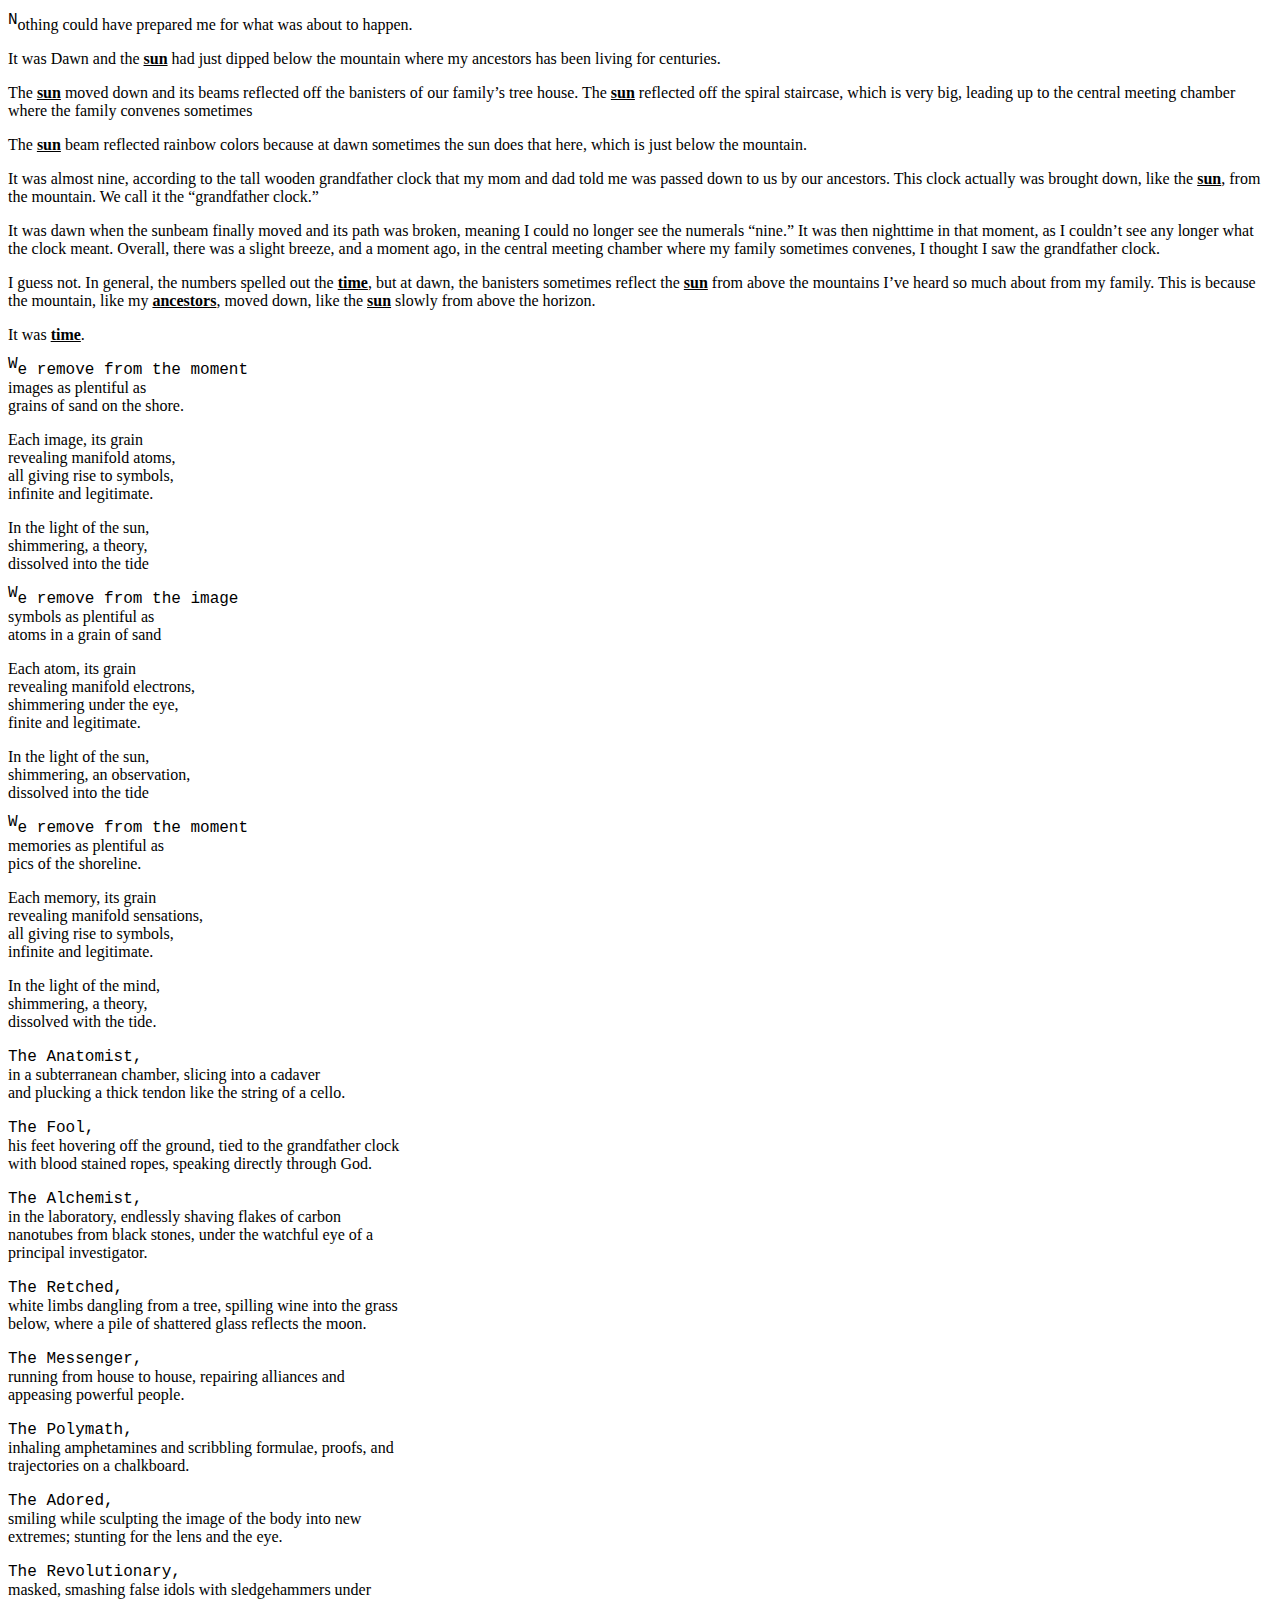
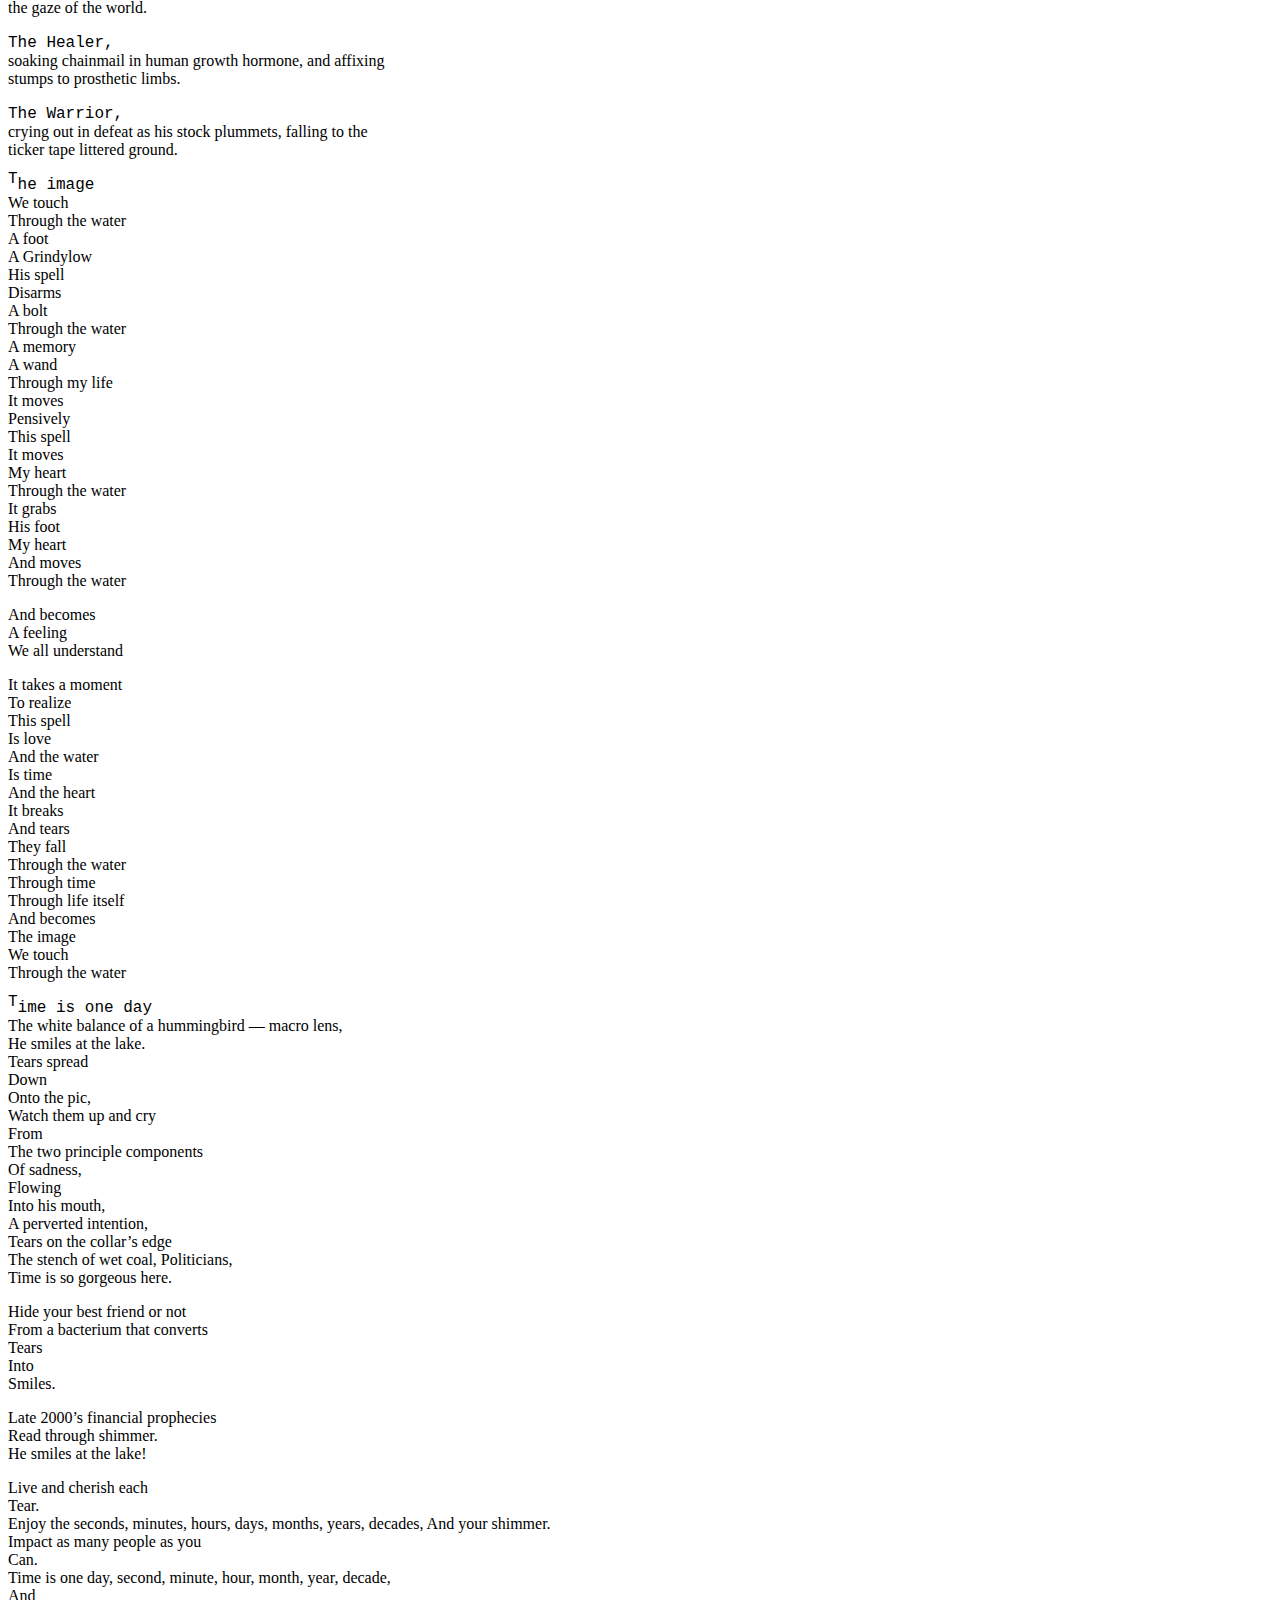
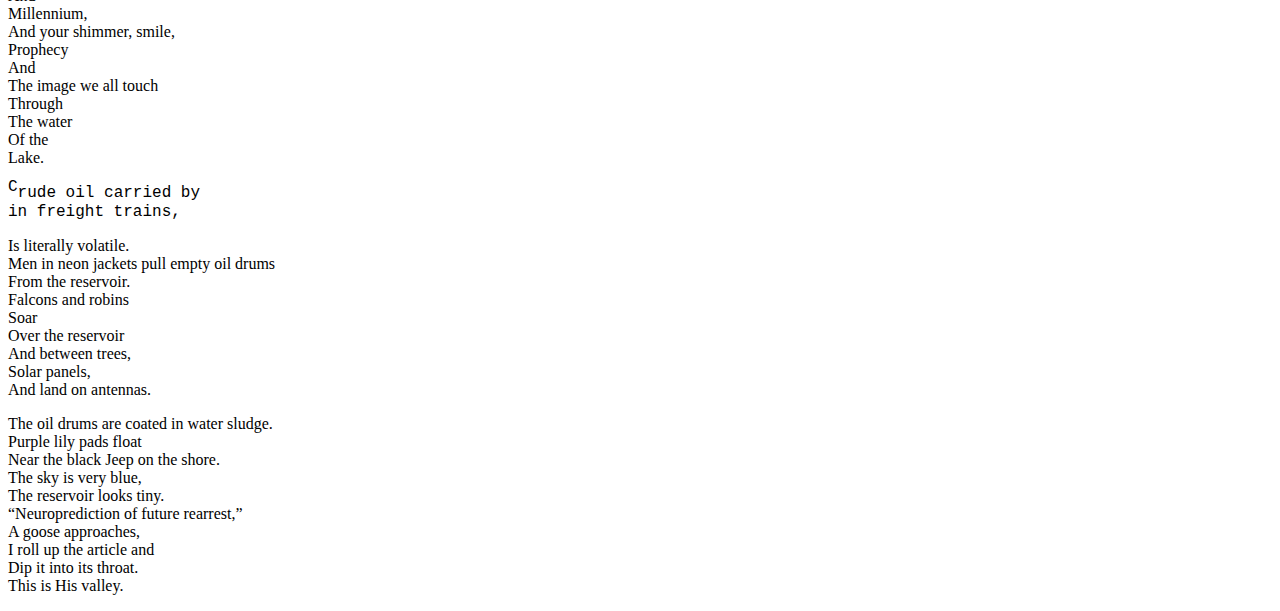
==== text.html @ 897a7c01 "UHHHHHHH" ====
﻿<!DOCTYPE html>
<html>
	<head>
		<title>TERUMAH</title>

		<style type="text/css">
			.sun, .time, .ancestors {
				font-weight: bold;
				text-decoration: underline;
			}

			.alt {
				font-family: "", monospace;
			}

			.char {
				font-family: "", Futura, monospace;
				float: left;
				display: inline;
				margin: -5px 0;
			}
		</style>
	</head>
	
	<body>
		<div class="container">
			<div class="one">
				<p><span class="char">N</span>othing could have prepared me for what was about to happen.</p>
				<p>It was Dawn and the <span class="sun">sun</span> had just dipped below the mountain where my ancestors has been living for centuries.</p>
				<p>The <span class="sun">sun</span> moved down and its beams reflected off the banisters of our family’s tree house. The <span class="sun">sun</span> reflected off the spiral staircase, which is very big, leading up to the central meeting chamber where the family convenes sometimes</p>
				<p>The <span class="sun">sun</span> beam reflected rainbow colors because at dawn sometimes the sun does that here, which is just below the mountain.</p>
				<p>It was almost nine, according to the tall wooden grandfather clock that my mom and dad told me was passed down to us by our ancestors. This clock actually was brought down, like the <span class="sun">sun</span>, from the mountain. We call it the “grandfather clock.”</p>
			</div>
			<div class="two">
				<p>It was dawn when the sunbeam finally moved and its path was broken, meaning I could no longer see the numerals “nine.” It was then nighttime in that moment, as I couldn’t see any longer what the clock meant. Overall, there was a slight breeze, and a moment ago, in the central meeting chamber where my family sometimes convenes, I thought I saw the grandfather clock.</p>
				<p>I guess not. In general, the numbers spelled out the <span class="time">time</span>, but at dawn, the banisters sometimes reflect the <span class="sun">sun</span> from above the mountains I’ve heard so much about from my family. This is because the mountain, like my <span class="ancestors">ancestors</span>, moved down, like the <span class="sun">sun</span> slowly from above the horizon.</p>
				<p>It was <span class="time">time</span>.</p>
			</div>
			<div class="three">
				<p>
					<span class="alt"><span class="char">W</span>e remove from the moment</span>
					<br>images as plentiful as 
					<br>grains of sand on the shore.
				</p>
				<p>
					Each image, its grain 
					<br>revealing manifold atoms, 
					<br>all giving rise to symbols, 
					<br>infinite and legitimate.
				</p>
				<p>
					In the light of the sun, 
					<br>shimmering, a theory, 
					<br>dissolved into the tide
				</p>
			</div>
			<div class="four">
				<p>
					<span class="alt"><span class="char">W</span>e remove from the image</span>
					<br>symbols as plentiful as 
					<br>atoms in a grain of sand
				</p>
				<p>
					Each atom, its grain 
					<br>revealing manifold electrons, 
					<br>shimmering under the eye, 
					<br>finite and legitimate.
				</p>
				<p>
					In the light of the sun, 
					<br>shimmering, an observation, 
					<br>dissolved into the tide
				</p>
				<p>
					<span class="alt"><span class="char">W</span>e remove from the moment</span>
					<br>memories as plentiful as 
					<br>pics of the shoreline.
				</p>
				<p>
					Each memory, its grain
					<br>revealing manifold sensations,
					<br>all giving rise to symbols,
					<br>infinite and legitimate.
				</p>
				<p>
					In the light of the mind, 
					<br>shimmering, a theory, 
					<br>dissolved with the tide.
				</p>
			</div>
			<div class="five">
				<p>
					<span class="alt">The Anatomist,</span>
					<br>in a subterranean chamber, slicing into a cadaver 
					<br>and plucking a thick tendon like the string of a cello.
				</p>
				<p>
					<span class="alt">The Fool,</span>
					<br>his feet hovering off the ground, tied to the grandfather clock 
					<br>with blood stained ropes, speaking directly through God.
				</p>
				<p>
					<span class="alt">The Alchemist,</span>
					<br>in the laboratory, endlessly shaving flakes of carbon 
					<br>nanotubes from black stones, under the watchful eye of a 
					<br>principal investigator.
				</p>
				<p>
					<span class="alt">The Retched,</span>
					<br>white limbs dangling from a tree, spilling wine into the grass 
					<br>below, where a pile of shattered glass reflects the moon.
				</p>
				<p>
					<span class="alt">The Messenger,</span>
					<br>running from house to house, repairing alliances and 
					<br>appeasing powerful people.
				</p>
			</div>
			<div class="six">
				<p>
					<span class="alt">The Polymath,</span>
					<br>inhaling amphetamines and scribbling formulae, proofs, and 
					<br>trajectories on a chalkboard.
				</p>
				<p>
					<span class="alt">The Adored,</span>
					<br>smiling while sculpting the image of the body into new 
					<br>extremes; stunting for the lens and the eye.
				</p>
				<p>
					<span class="alt">The Revolutionary,</span>
					<br>masked, smashing false idols with sledgehammers under 
					<br>the gaze of the world.
				</p>
				<p>
					<span class="alt">The Healer,</span>
					<br>soaking chainmail in human growth hormone, and affixing 
					<br>stumps to prosthetic limbs.
				</p>
				<p>
					<span class="alt">The Warrior,</span>
					<br>crying out in defeat as his stock plummets, falling to the 
					<br>ticker tape littered ground.
				</p>
			</div>
			<div class="seven">
				<p>
					<span class="alt"><span class="char">T</span>he image</span>
					<br>We touch
					<br>Through the water
					<br>A foot
					<br>A Grindylow
					<br>His spell
					<br>Disarms 
					<br>A bolt
					<br>Through the water
					<br>A memory
					<br>A wand
					<br>Through my life
					<br>It moves
					<br>Pensively
					<br>This spell
					<br>It moves
					<br>My heart
					<br>Through the water
					<br>It grabs
					<br>His foot
					<br>My heart
					<br>And moves
					<br>Through the water
				</p>
			</div>
			<div class="eight">
				<p>
					And becomes
					<br>A feeling
					<br>We all understand
				</p>
				<p>
					It takes a moment
					<br>To realize
					<br>This spell
					<br>Is love
					<br>And the water
					<br>Is time
					<br>And the heart
					<br>It breaks
					<br>And tears
					<br>They fall
					<br>Through the water
					<br>Through time
					<br>Through life itself
					<br>And  becomes
					<br>The image 
					<br>We touch 
					<br>Through the water
				</p>
			</div>
			<div class="nine">
				<p>
					<span class="alt"><span class="char">T</span>ime is one day</span>
					<br>The white balance of a hummingbird — macro lens, 
					<br>He smiles at the lake.
					<br>Tears spread
					<br>Down
					<br>Onto the pic,
					<br>Watch them up and cry
					<br>From
					<br>The two principle components 
					<br>Of sadness,
					<br>Flowing
					<br>Into his mouth,
					<br>A perverted intention,
					<br>Tears on the collar’s edge
					<br>The stench of wet coal, Politicians,
					<br>Time is so gorgeous here.
				</p>
				<p>
					Hide your best friend or not 
					<br>From a bacterium that converts 
					<br>Tears
					<br>Into
					<br>Smiles.
				</p>
			</div>
			<div class="ten">
				<p>
					Late 2000’s financial prophecies 
					<br>Read through shimmer.
					<br>He smiles at the lake!
				</p>
				<p>
					Live and cherish each
					<br>Tear.
					<br>Enjoy the seconds, minutes, hours, days, months, years, decades, And your shimmer.
					<br>Impact as many people as you
					<br>Can.
					<br>Time is one day, second, minute, hour, month, year, decade,
					<br>And
					<br>Millennium,
					<br>And your shimmer, smile,
					<br>Prophecy
					<br>And
					<br>The image we all touch
					<br>Through
					<br>The water
					<br>Of the
					<br>Lake.
				</p>
			</div>
			<div class="eleven">
				<p> <span class="alt">
					<span class="char">C</span>rude oil carried by
					<br>in freight trains,
				</span> </p>
				<p>
					Is literally volatile.
					<br>Men in neon jackets pull empty oil drums 
					<br>From the reservoir.
					<br>Falcons and robins
					<br>Soar
					<br>Over the reservoir
					<br>And between trees,
					<br>Solar panels,
					<br>And land on antennas.
				</p>
				<p>
					The oil drums are coated in water sludge. 
					<br>Purple lily pads float
					<br>Near the black Jeep on the shore.
					<br>The sky is very blue,
					<br>The reservoir looks tiny. 
					<br>“Neuroprediction of future rearrest,”
					<br>A goose approaches,
					<br>I roll up the article and
					<br>Dip it into its throat.
					<br>This is His valley.
				</p>
			</div>
		</div>
	</body>
</html>
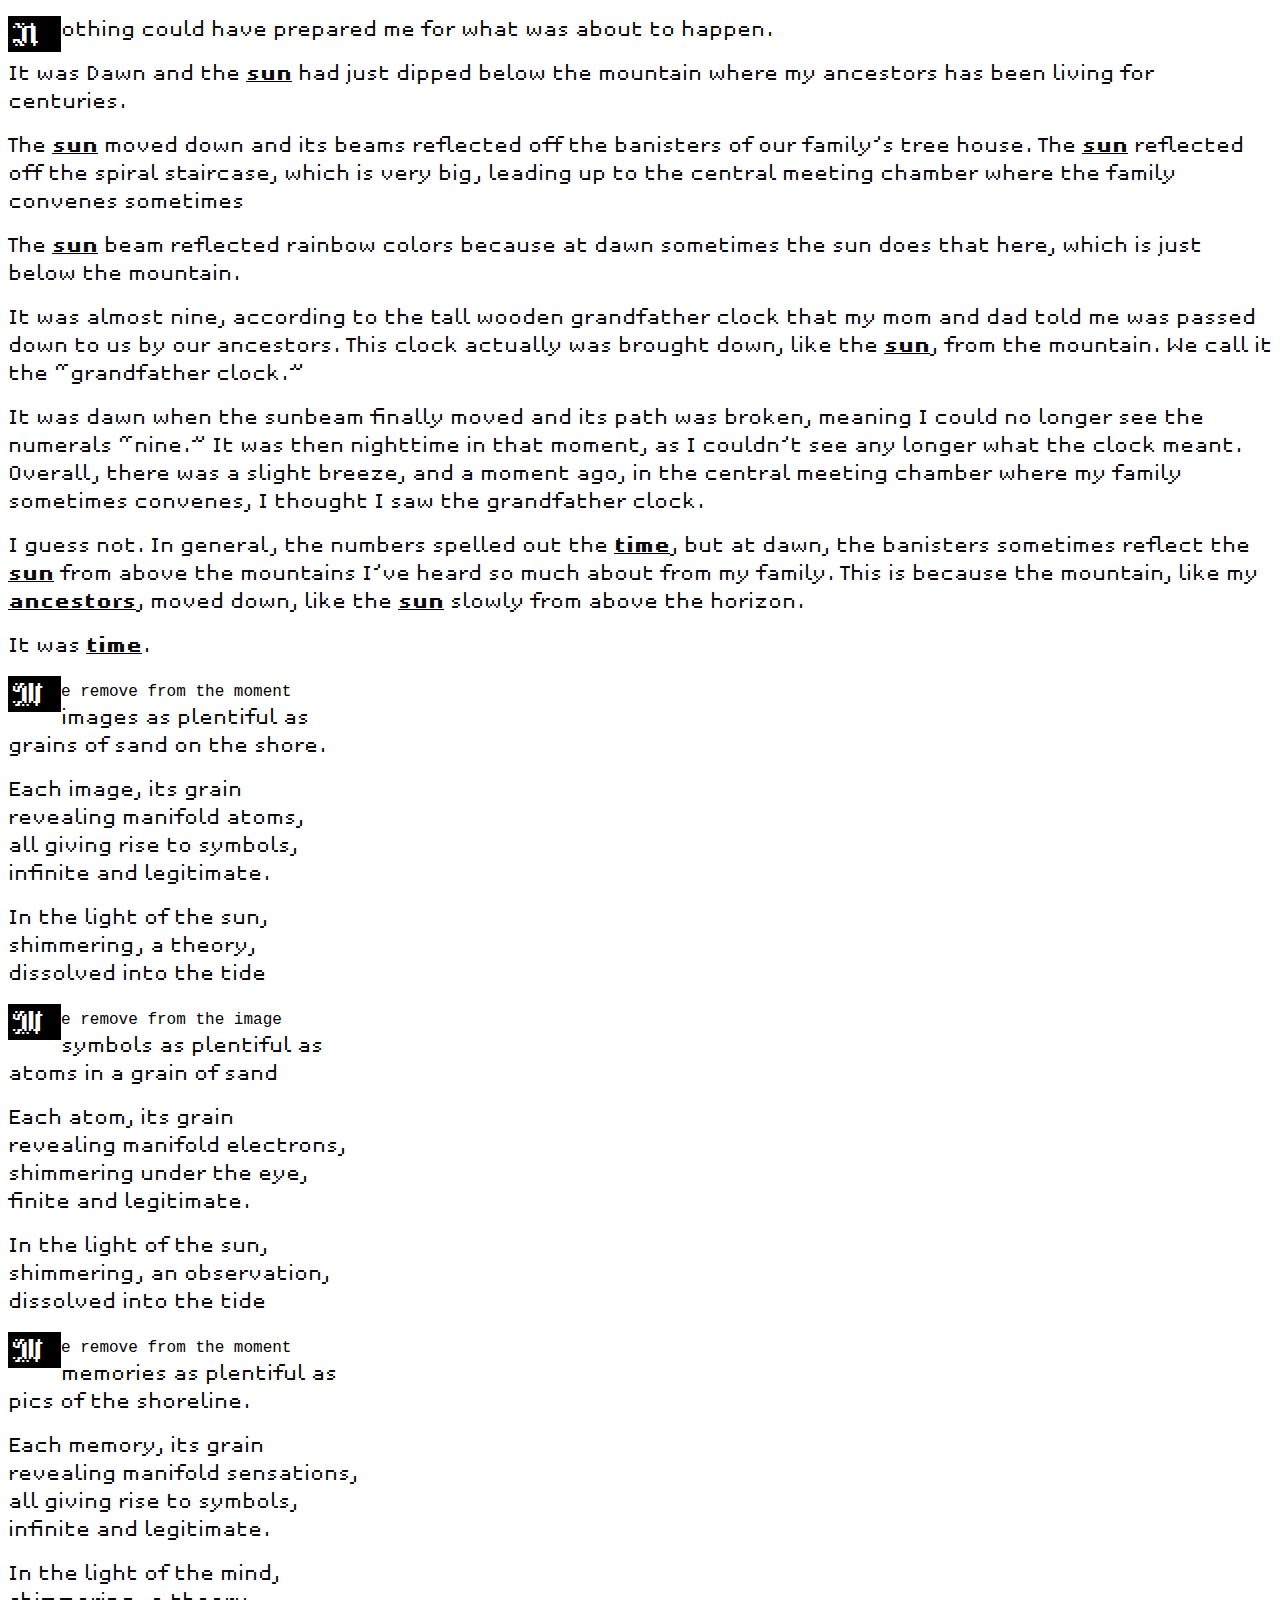
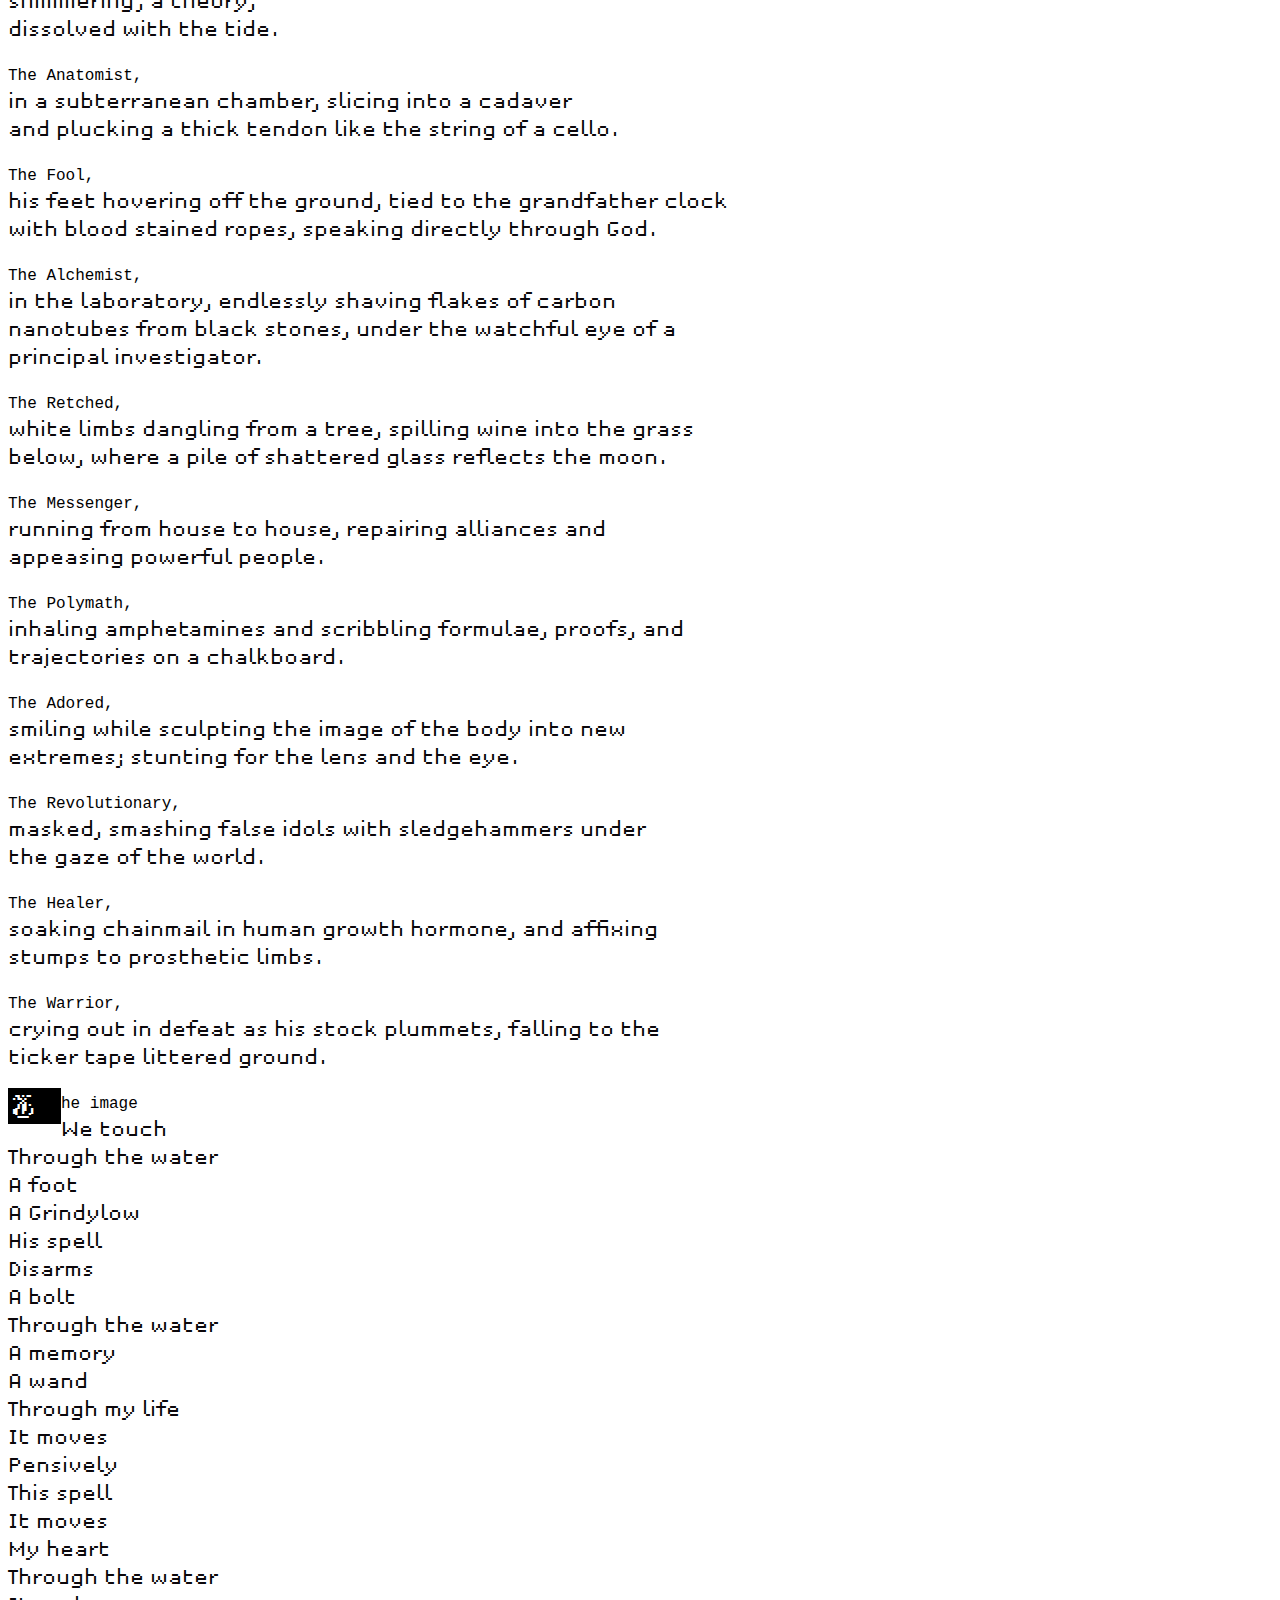
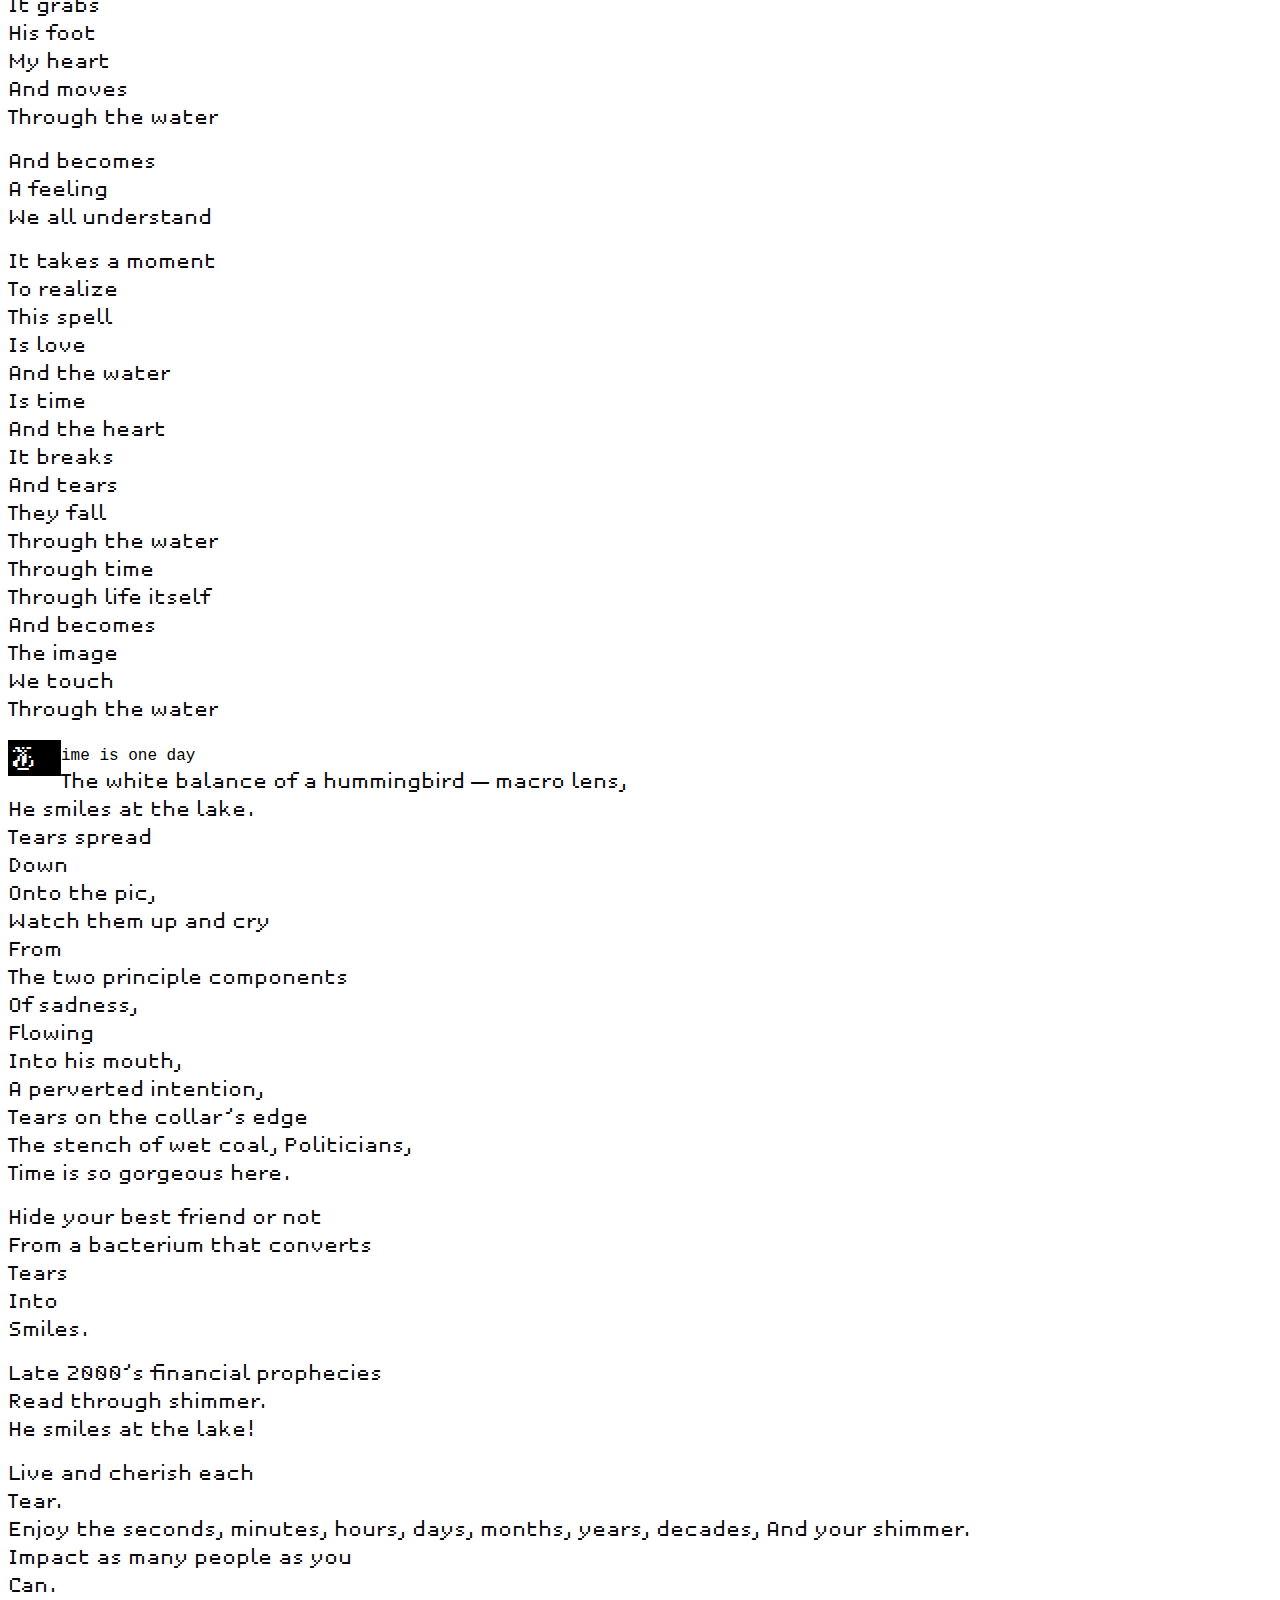
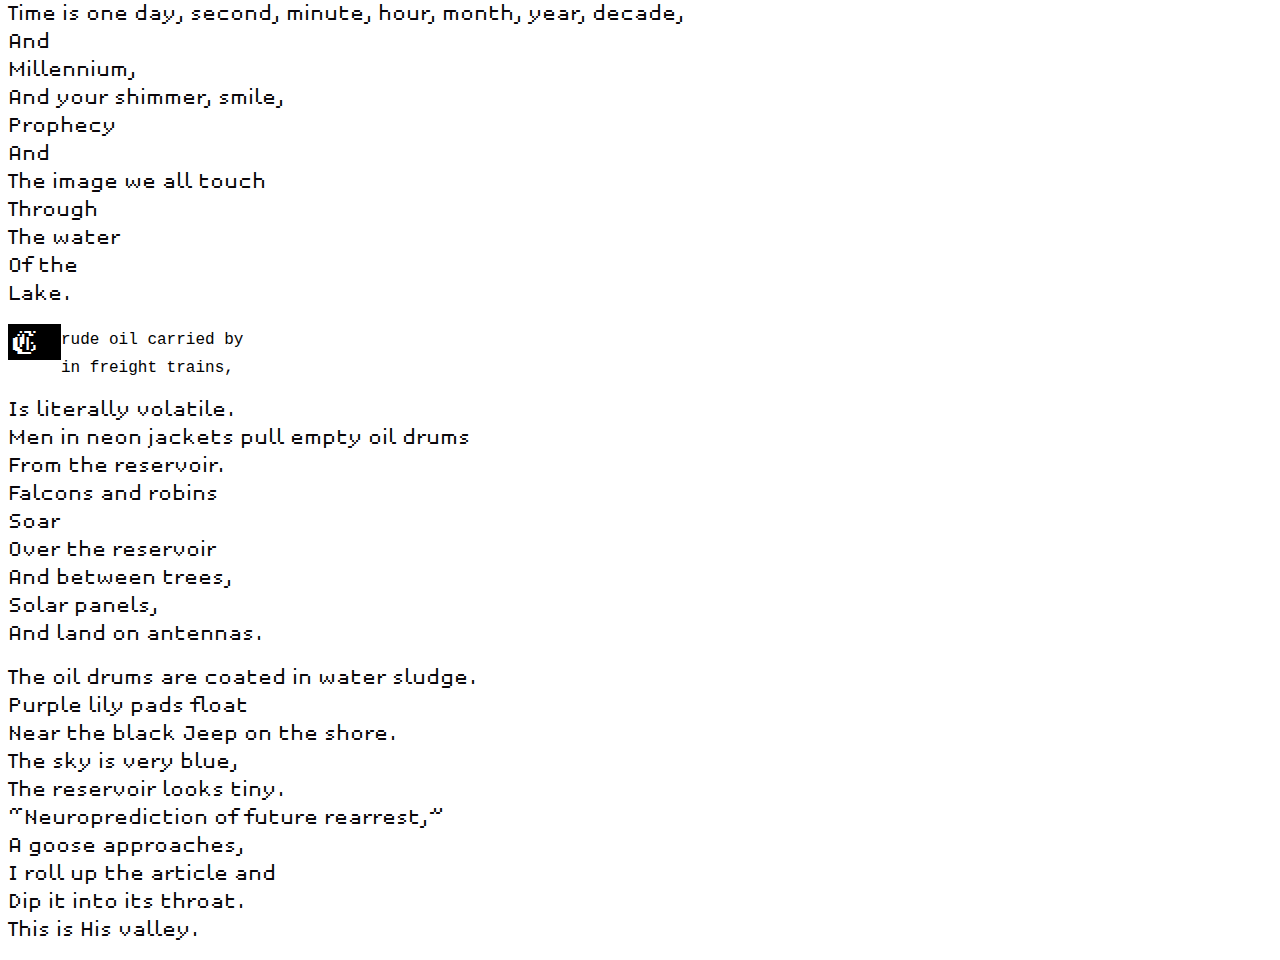
==== commit f9a610fc: "fuck" ====
--- a/text.html
+++ b/text.html
@@ -4,7 +4,38 @@
 		<title>TERUMAH</title>
 
 		<style type="text/css">
+			@font-face {
+			    font-family: 'Cross';
+			    src: url('fonts/cross-stitch-blackletter-webfont.eot');
+			    src: url('fonts/cross-stitch-blackletter-webfont.eot?#iefix') format('embedded-opentype'),
+			         url('fonts/cross-stitch-blackletter-webfont.woff2') format('woff2'),
+			         url('fonts/cross-stitch-blackletter-webfont.woff') format('woff'),
+			         url('fonts/cross-stitch-blackletter-webfont.ttf') format('truetype'),
+			         url('fonts/cross-stitch-blackletter-webfont.svg#cross_stitch_blackletterRg') format('svg');
+			    font-weight: normal;
+			    font-style: normal;
+			}
+
+			@font-face {
+			    font-family: 'Unibody Bold';
+			    src: url('fonts/Unibody8Pro-Bold.otf');
+			    font-weight: bold;
+			    font-style: bold;
+			}
+
+			@font-face {
+			    font-family: 'Unibody';
+			    src: url('fonts/Unibody8Pro-Regular.otf');
+			    font-weight: normal;
+			    font-style: normal;
+			}
+
+			body {
+				font-family: 'Unibody';
+			}
+
 			.sun, .time, .ancestors {
+				font-family: 'Unibody Bold';
 				font-weight: bold;
 				text-decoration: underline;
 			}
@@ -14,10 +45,13 @@
 			}
 
 			.char {
-				font-family: "", Futura, monospace;
+				font-size: 36px;
+				color: white;
+				background: black;
+				padding: 5px;
+				font-family: "Cross", monospace;
 				float: left;
 				display: inline;
-				margin: -5px 0;
 			}
 		</style>
 	</head>
